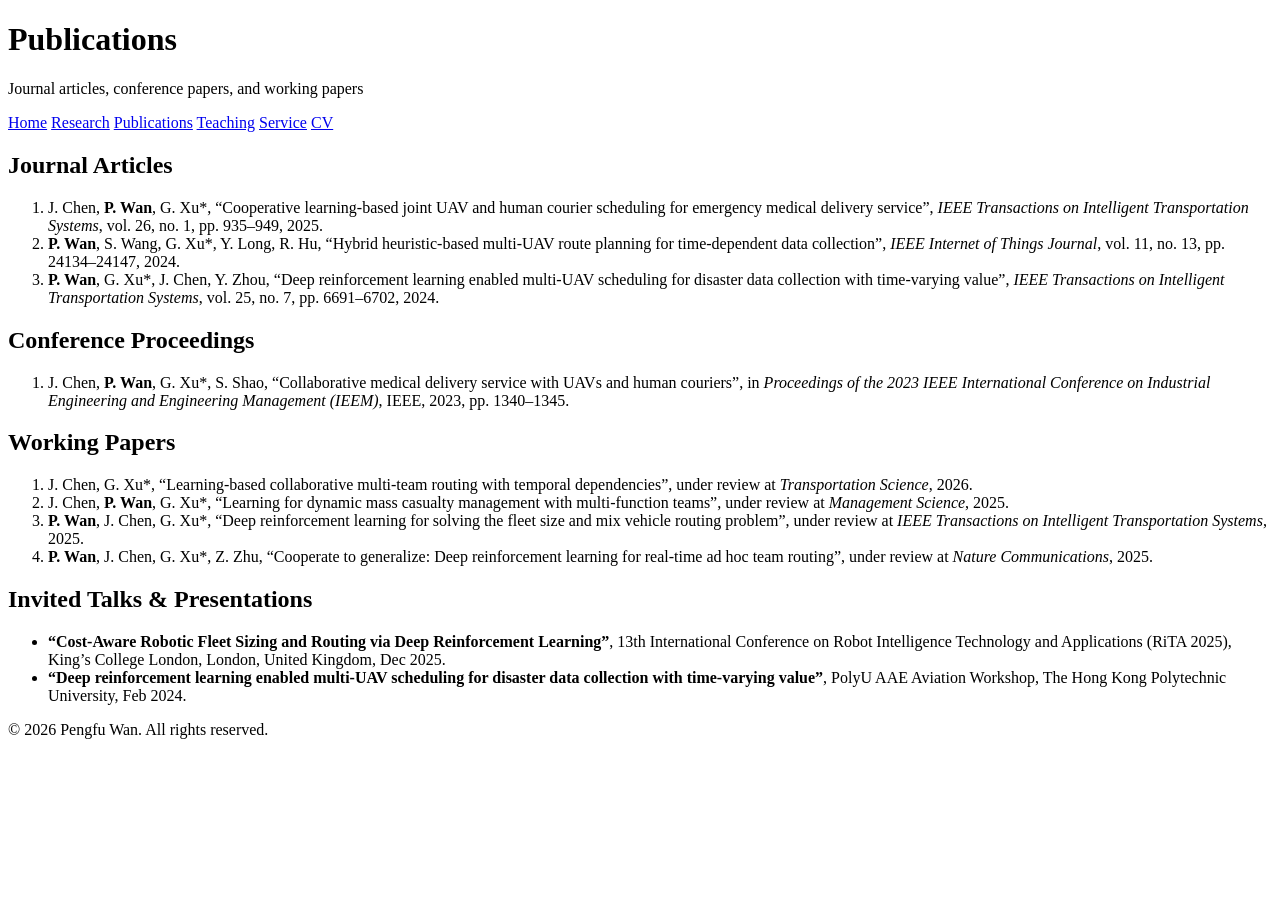
==== publications.html @ 0c418ccf "Create publications.html" ====
<!DOCTYPE html>
<html lang="en">
<head>
    <meta charset="UTF-8">
    <title>Pengfu Wan - Publications</title>
    <meta name="viewport" content="width=device-width, initial-scale=1">
    <meta name="description" content="Publications of Pengfu Wan in reinforcement learning, UAV routing, and intelligent transportation.">
    <link rel="stylesheet" href="style.css">
</head>
<body>
<header class="site-header">
    <div class="container header-content">
        <div class="title-block">
            <h1 class="site-title">Publications</h1>
            <p class="site-subtitle">Journal articles, conference papers, and working papers</p>
        </div>
    </div>
    <nav class="nav-bar">
        <div class="container">
            <a href="index.html" class="nav-item">Home</a>
            <a href="research.html" class="nav-item">Research</a>
            <a href="publications.html" class="nav-item active">Publications</a>
            <a href="teaching.html" class="nav-item">Teaching</a>
            <a href="service.html" class="nav-item">Service</a>
            <a href="cv/Pengfu_Wan_CV.pdf" class="nav-item" target="_blank">CV</a>
        </div>
    </nav>
</header>

<main class="container main-content">
    <section>
        <h2>Journal Articles</h2>
        <ol class="pub-list">
            <li>
                <span class="pub-authors">J. Chen, <strong>P. Wan</strong>, G. Xu*</span>,
                <span class="pub-title">“Cooperative learning-based joint UAV and human courier scheduling for emergency medical delivery service”</span>,
                <span class="pub-venue"><em>IEEE Transactions on Intelligent Transportation Systems</em></span>,
                vol. 26, no. 1, pp. 935–949, 2025.
            </li>
            <li>
                <span class="pub-authors"><strong>P. Wan</strong>, S. Wang, G. Xu*, Y. Long, R. Hu</span>,
                <span class="pub-title">“Hybrid heuristic-based multi-UAV route planning for time-dependent data collection”</span>,
                <span class="pub-venue"><em>IEEE Internet of Things Journal</em></span>,
                vol. 11, no. 13, pp. 24134–24147, 2024.
            </li>
            <li>
                <span class="pub-authors"><strong>P. Wan</strong>, G. Xu*, J. Chen, Y. Zhou</span>,
                <span class="pub-title">“Deep reinforcement learning enabled multi-UAV scheduling for disaster data collection with time-varying value”</span>,
                <span class="pub-venue"><em>IEEE Transactions on Intelligent Transportation Systems</em></span>,
                vol. 25, no. 7, pp. 6691–6702, 2024.
            </li>
        </ol>
    </section>

    <section>
        <h2>Conference Proceedings</h2>
        <ol class="pub-list">
            <li>
                <span class="pub-authors">J. Chen, <strong>P. Wan</strong>, G. Xu*, S. Shao</span>,
                <span class="pub-title">“Collaborative medical delivery service with UAVs and human couriers”</span>,
                in <em>Proceedings of the 2023 IEEE International Conference on Industrial Engineering and Engineering Management (IEEM)</em>,
                IEEE, 2023, pp. 1340–1345.
            </li>
        </ol>
    </section>

    <section>
        <h2>Working Papers</h2>
        <ol class="pub-list">
            <li>
                <span class="pub-authors">J. Chen, G. Xu*</span>,
                <span class="pub-title">“Learning-based collaborative multi-team routing with temporal dependencies”</span>,
                under review at <em>Transportation Science</em>, 2026.
            </li>
            <li>
                <span class="pub-authors">J. Chen, <strong>P. Wan</strong>, G. Xu*</span>,
                <span class="pub-title">“Learning for dynamic mass casualty management with multi-function teams”</span>,
                under review at <em>Management Science</em>, 2025.
            </li>
            <li>
                <span class="pub-authors"><strong>P. Wan</strong>, J. Chen, G. Xu*</span>,
                <span class="pub-title">“Deep reinforcement learning for solving the fleet size and mix vehicle routing problem”</span>,
                under review at <em>IEEE Transactions on Intelligent Transportation Systems</em>, 2025.
            </li>
            <li>
                <span class="pub-authors"><strong>P. Wan</strong>, J. Chen, G. Xu*, Z. Zhu</span>,
                <span class="pub-title">“Cooperate to generalize: Deep reinforcement learning for real-time ad hoc team routing”</span>,
                under review at <em>Nature Communications</em>, 2025.
            </li>
        </ol>
    </section>

    <section>
        <h2>Invited Talks &amp; Presentations</h2>
        <ul>
            <li>
                <strong>“Cost-Aware Robotic Fleet Sizing and Routing via Deep Reinforcement Learning”</strong>,
                13th International Conference on Robot Intelligence Technology and Applications (RiTA 2025),
                King’s College London, London, United Kingdom, Dec 2025.
            </li>
            <li>
                <strong>“Deep reinforcement learning enabled multi-UAV scheduling for disaster data collection with time-varying value”</strong>,
                PolyU AAE Aviation Workshop, The Hong Kong Polytechnic University, Feb 2024.
            </li>
        </ul>
    </section>
</main>

<footer class="site-footer">
    <div class="container">
        <p>&copy; <span id="year"></span> Pengfu Wan. All rights reserved.</p>
    </div>
</footer>

<script>
    document.getElementById('year').textContent = new Date().getFullYear();
</script>
</body>
</html>
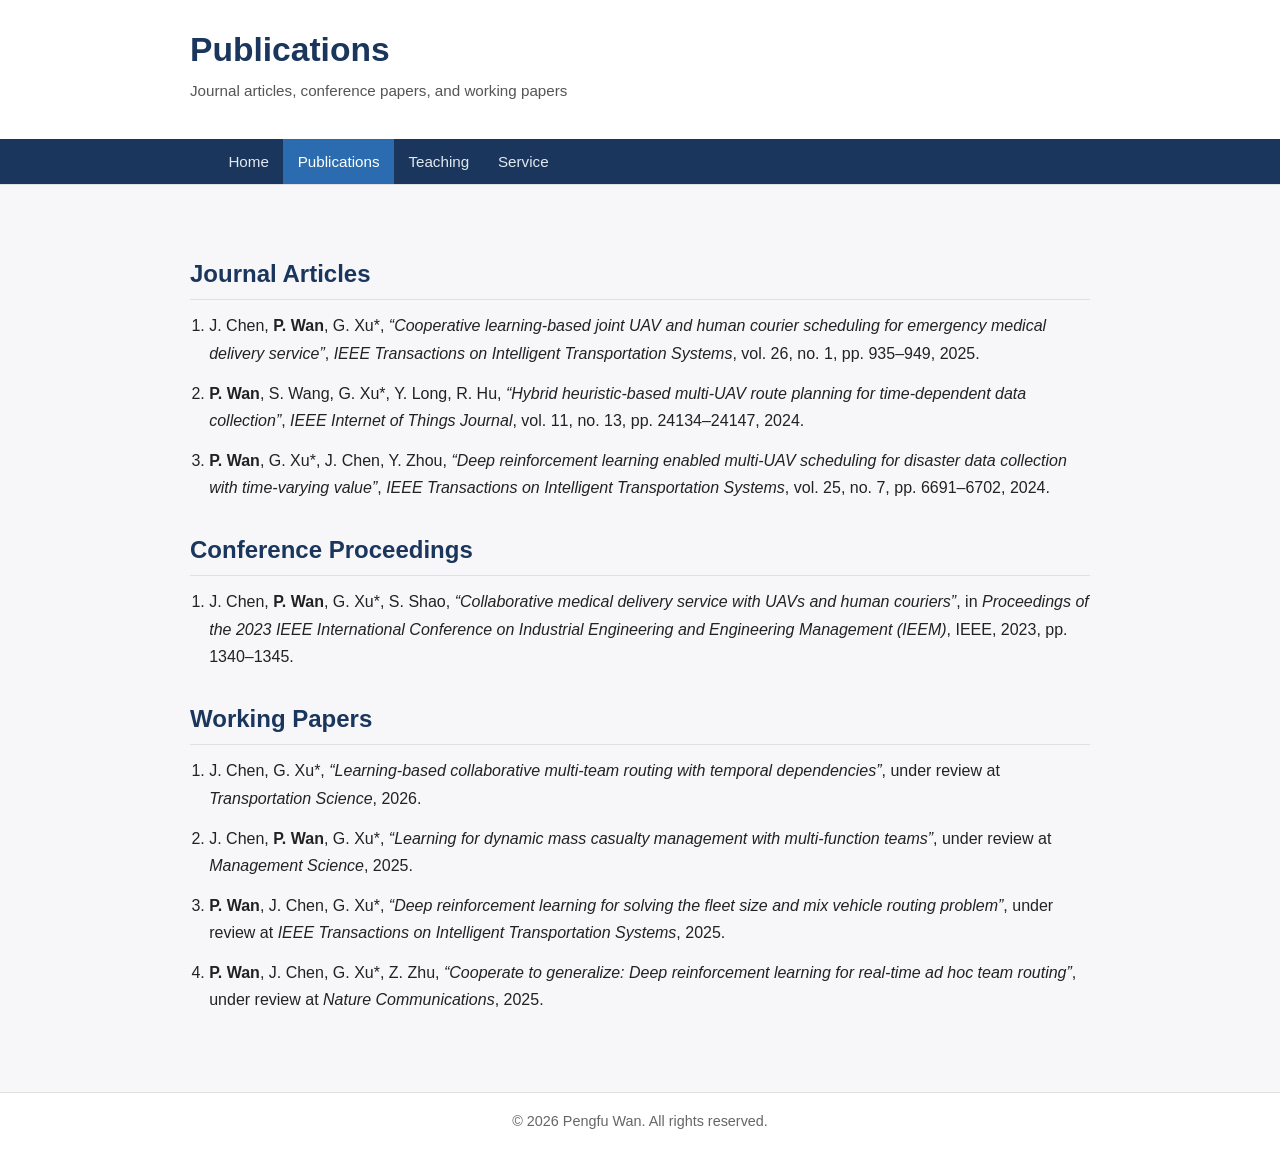
==== commit 5cee3973: "Update publications.html" ====
--- a/publications.html
+++ b/publications.html
@@ -18,11 +18,11 @@
     <nav class="nav-bar">
         <div class="container">
             <a href="index.html" class="nav-item">Home</a>
-            <a href="research.html" class="nav-item">Research</a>
+            <!-- <a href="research.html" class="nav-item">Research</a> -->
             <a href="publications.html" class="nav-item active">Publications</a>
             <a href="teaching.html" class="nav-item">Teaching</a>
             <a href="service.html" class="nav-item">Service</a>
-            <a href="cv/Pengfu_Wan_CV.pdf" class="nav-item" target="_blank">CV</a>
+            <!-- <a href="cv/Pengfu_Wan_CV.pdf" class="nav-item" target="_blank">CV</a> -->
         </div>
     </nav>
 </header>
@@ -90,7 +90,7 @@
         </ol>
     </section>
 
-    <section>
+    <!-- <section>
         <h2>Invited Talks &amp; Presentations</h2>
         <ul>
             <li>
@@ -103,7 +103,7 @@
                 PolyU AAE Aviation Workshop, The Hong Kong Polytechnic University, Feb 2024.
             </li>
         </ul>
-    </section>
+    </section> -->
 </main>
 
 <footer class="site-footer">
--- a/style.css
+++ b/style.css
@@ -0,0 +1,248 @@
+/* Basic reset */
+*,
+*::before,
+*::after {
+    box-sizing: border-box;
+    margin: 0;
+    padding: 0;
+}
+
+/* Typography and layout */
+body {
+    font-family: -apple-system, BlinkMacSystemFont, "Segoe UI", Roboto, Helvetica, Arial, sans-serif;
+    line-height: 1.7;
+    font-size: 16px;
+    color: #222;
+    background-color: #f7f7f9;
+}
+
+.container {
+    max-width: 900px;
+    margin: 0 auto;
+    padding: 0 1.5rem;
+}
+
+.main-content {
+    padding: 2.5rem 0 3rem 0;
+}
+
+h1, h2, h3 {
+    font-weight: 600;
+    color: #1a365d;
+}
+
+h1.site-title {
+    font-size: 2.1rem;
+}
+
+h2 {
+    font-size: 1.5rem;
+    margin-bottom: 0.75rem;
+    margin-top: 1.8rem;
+    border-bottom: 1px solid #e0e0e0;
+    padding-bottom: 0.3rem;
+}
+
+h3 {
+    font-size: 1.1rem;
+    margin-bottom: 0.3rem;
+}
+
+p, ul, ol {
+    margin-bottom: 0.9rem;
+}
+
+ul, ol {
+    padding-left: 1.2rem;
+}
+
+/* Header and navigation */
+.site-header {
+    background: #ffffff;
+    border-bottom: 1px solid #e0e0e0;
+}
+
+.header-content {
+    display: flex;
+    align-items: center;
+    justify-content: space-between;
+    padding: 1.3rem 0;
+}
+
+.title-block {
+    flex: 1;
+}
+
+.site-subtitle {
+    color: #555;
+    font-size: 0.95rem;
+}
+
+.portrait-block {
+    flex: 0 0 auto;
+    margin-left: 1rem;
+}
+
+.portrait-block img {
+    width: 110px;
+    height: 110px;
+    border-radius: 50%;
+    object-fit: cover;
+    border: 2px solid #e0e0e0;
+}
+
+/* Navigation bar */
+.nav-bar {
+    background-color: #1a365d;
+}
+
+.nav-bar .container {
+    display: flex;
+    flex-wrap: wrap;
+}
+
+.nav-item {
+    color: #e2e8f0;
+    text-decoration: none;
+    padding: 0.6rem 0.9rem;
+    font-size: 0.95rem;
+}
+
+.nav-item:hover {
+    background-color: #2c5282;
+    color: #ffffff;
+}
+
+.nav-item.active {
+    background-color: #2b6cb0;
+    color: #ffffff;
+}
+
+/* Timeline style (education, experience, etc.) */
+.timeline {
+    list-style: none;
+    border-left: 2px solid #e0e0e0;
+    padding-left: 1rem;
+    margin-top: 0.5rem;
+}
+
+.timeline li {
+    margin-bottom: 1.2rem;
+    padding-left: 0.5rem;
+    position: relative;
+}
+
+.timeline li::before {
+    content: "";
+    position: absolute;
+    left: -1.13rem;
+    top: 0.35rem;
+    width: 0.55rem;
+    height: 0.55rem;
+    border-radius: 50%;
+    background-color: #1a365d;
+}
+
+.timeline-header {
+    display: flex;
+    flex-direction: column;
+    margin-bottom: 0.1rem;
+}
+
+.timeline-title {
+    font-weight: 600;
+    color: #1a365d;
+}
+
+.timeline-date {
+    font-size: 0.9rem;
+    color: #666;
+}
+
+.timeline-body {
+    font-size: 0.95rem;
+}
+
+.timeline-institution {
+    display: block;
+    font-weight: 500;
+    color: #444;
+    margin-bottom: 0.1rem;
+}
+
+.timeline-meta {
+    font-size: 0.9rem;
+    color: #666;
+}
+
+/* Publications */
+.pub-list {
+    padding-left: 1.2rem;
+    margin-top: 0.3rem;
+}
+
+.pub-list li {
+    margin-bottom: 0.8rem;
+}
+
+.pub-authors {
+    font-weight: 400;
+}
+
+.pub-title {
+    font-style: italic;
+}
+
+/* Projects */
+.project {
+    margin-bottom: 1.4rem;
+}
+
+.project-meta {
+    font-size: 0.9rem;
+    color: #666;
+    margin-bottom: 0.2rem;
+}
+
+/* Footer */
+.site-footer {
+    border-top: 1px solid #e0e0e0;
+    padding: 1rem 0 1.2rem 0;
+    background-color: #ffffff;
+    font-size: 0.9rem;
+    color: #666;
+    margin-top: 1rem;
+    text-align: center;
+}
+
+/* Links */
+a {
+    color: #2b6cb0;
+    text-decoration: none;
+}
+
+a:hover {
+    text-decoration: underline;
+}
+
+/* Responsive adjustments */
+@media (max-width: 720px) {
+    .header-content {
+        flex-direction: column;
+        align-items: flex-start;
+    }
+
+    .portrait-block {
+        margin-left: 0;
+        margin-top: 0.8rem;
+    }
+
+    .nav-bar .container {
+        flex-direction: row;
+        flex-wrap: wrap;
+    }
+
+    .nav-item {
+        padding: 0.5rem 0.7rem;
+    }
+}
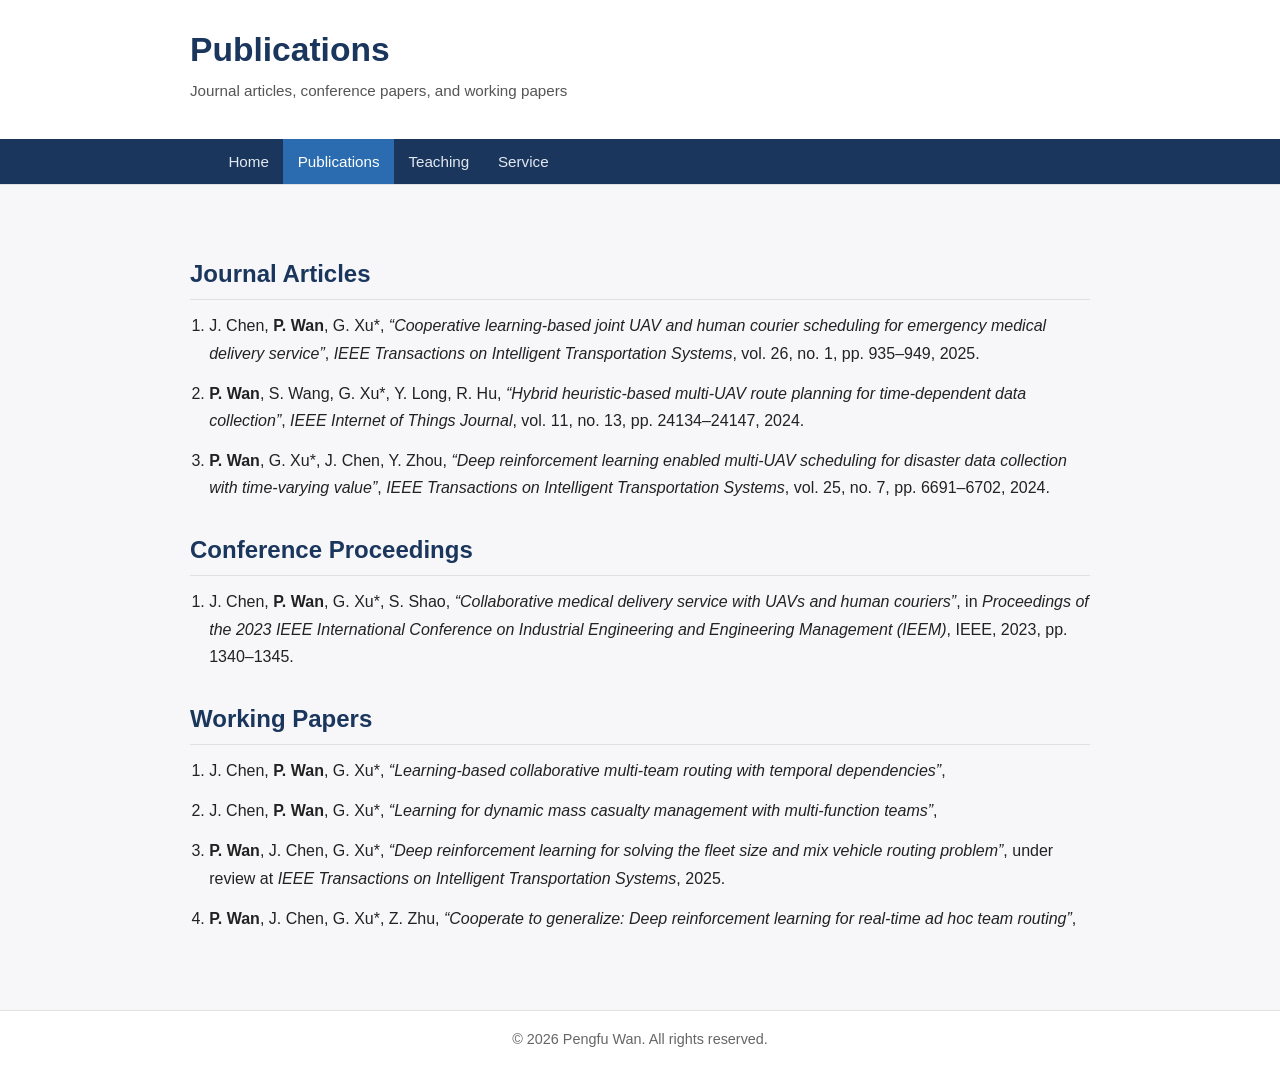
==== commit f0292620: "Update publications.html" ====
--- a/publications.html
+++ b/publications.html
@@ -68,14 +68,14 @@
         <h2>Working Papers</h2>
         <ol class="pub-list">
             <li>
-                <span class="pub-authors">J. Chen, G. Xu*</span>,
+                <span class="pub-authors">J. Chen, <strong>P. Wan</strong>, G. Xu*</span>,
                 <span class="pub-title">“Learning-based collaborative multi-team routing with temporal dependencies”</span>,
-                under review at <em>Transportation Science</em>, 2026.
+                <!-- under review at <em>Transportation Science</em>, 2026. -->
             </li>
             <li>
                 <span class="pub-authors">J. Chen, <strong>P. Wan</strong>, G. Xu*</span>,
                 <span class="pub-title">“Learning for dynamic mass casualty management with multi-function teams”</span>,
-                under review at <em>Management Science</em>, 2025.
+                <!-- under review at <em>Management Science</em>, 2025. -->
             </li>
             <li>
                 <span class="pub-authors"><strong>P. Wan</strong>, J. Chen, G. Xu*</span>,
@@ -85,7 +85,7 @@
             <li>
                 <span class="pub-authors"><strong>P. Wan</strong>, J. Chen, G. Xu*, Z. Zhu</span>,
                 <span class="pub-title">“Cooperate to generalize: Deep reinforcement learning for real-time ad hoc team routing”</span>,
-                under review at <em>Nature Communications</em>, 2025.
+                <!-- under review at <em>Nature Communications</em>, 2025. -->
             </li>
         </ol>
     </section>
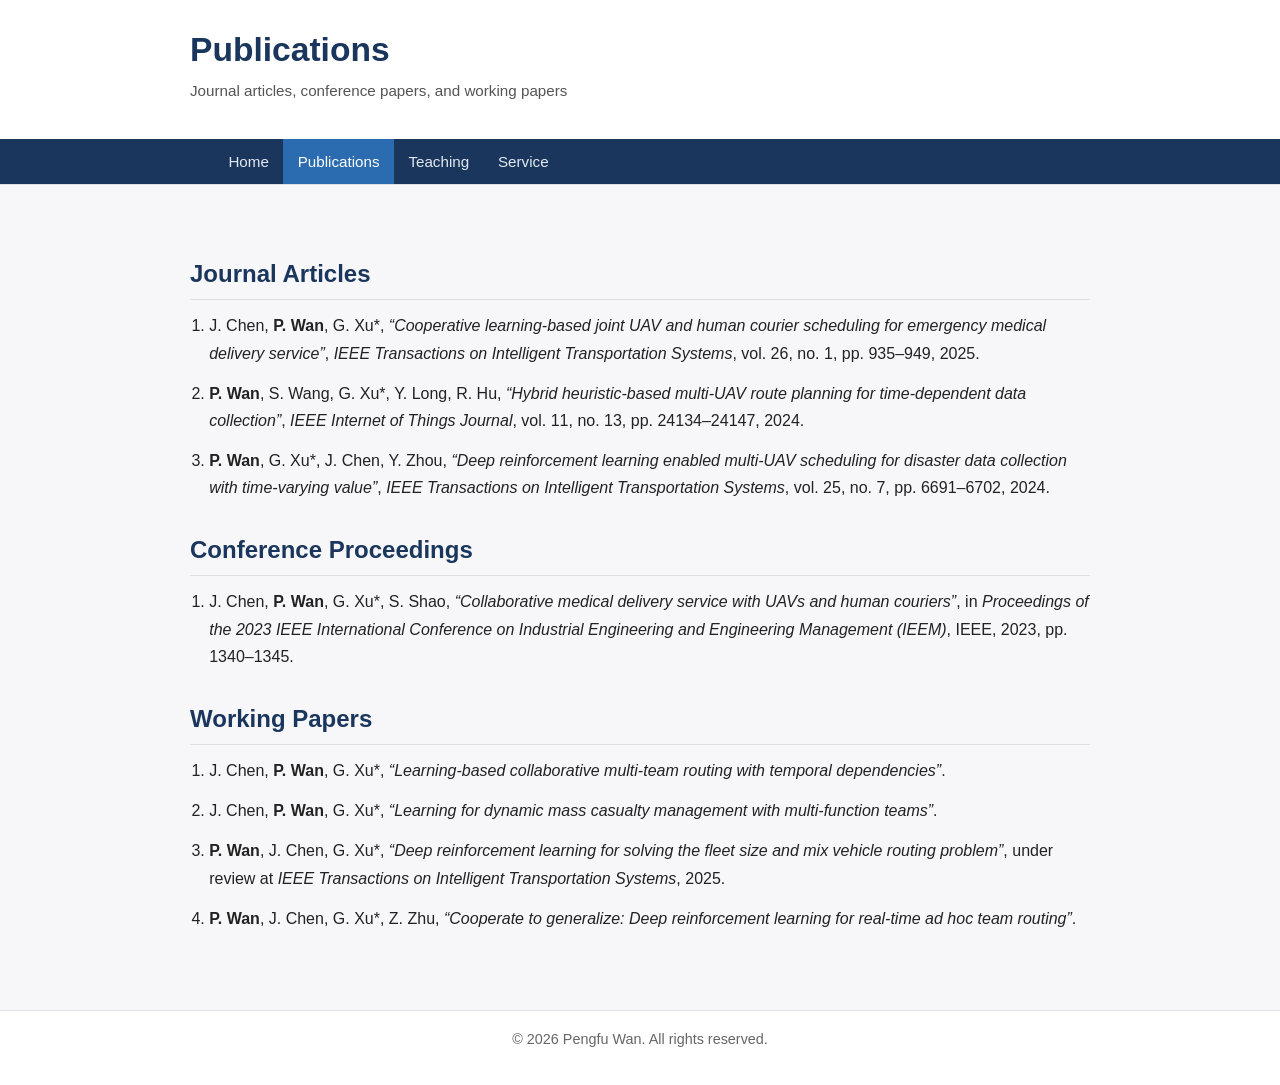
==== commit 3295252e: "Update publications.html" ====
--- a/publications.html
+++ b/publications.html
@@ -69,12 +69,12 @@
         <ol class="pub-list">
             <li>
                 <span class="pub-authors">J. Chen, <strong>P. Wan</strong>, G. Xu*</span>,
-                <span class="pub-title">“Learning-based collaborative multi-team routing with temporal dependencies”</span>,
+                <span class="pub-title">“Learning-based collaborative multi-team routing with temporal dependencies”</span>.
                 <!-- under review at <em>Transportation Science</em>, 2026. -->
             </li>
             <li>
                 <span class="pub-authors">J. Chen, <strong>P. Wan</strong>, G. Xu*</span>,
-                <span class="pub-title">“Learning for dynamic mass casualty management with multi-function teams”</span>,
+                <span class="pub-title">“Learning for dynamic mass casualty management with multi-function teams”</span>.
                 <!-- under review at <em>Management Science</em>, 2025. -->
             </li>
             <li>
@@ -84,7 +84,7 @@
             </li>
             <li>
                 <span class="pub-authors"><strong>P. Wan</strong>, J. Chen, G. Xu*, Z. Zhu</span>,
-                <span class="pub-title">“Cooperate to generalize: Deep reinforcement learning for real-time ad hoc team routing”</span>,
+                <span class="pub-title">“Cooperate to generalize: Deep reinforcement learning for real-time ad hoc team routing”</span>.
                 <!-- under review at <em>Nature Communications</em>, 2025. -->
             </li>
         </ol>
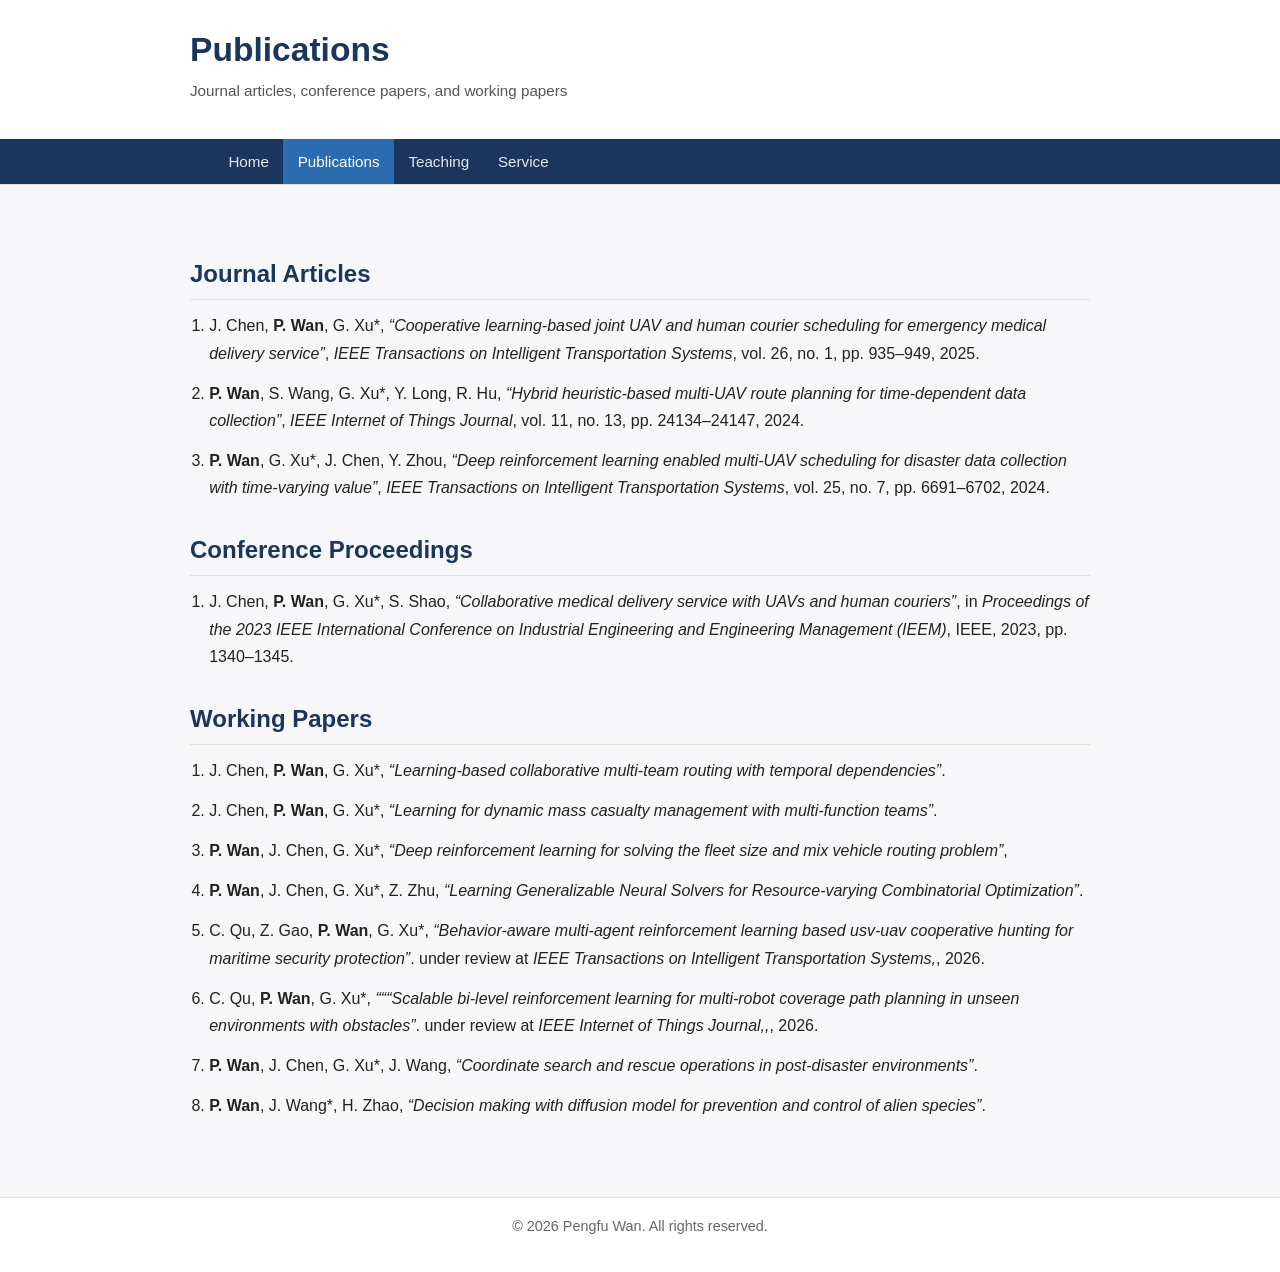
==== commit 3e723ee6: "Update publications.html" ====
--- a/publications.html
+++ b/publications.html
@@ -80,13 +80,32 @@
             <li>
                 <span class="pub-authors"><strong>P. Wan</strong>, J. Chen, G. Xu*</span>,
                 <span class="pub-title">“Deep reinforcement learning for solving the fleet size and mix vehicle routing problem”</span>,
-                under review at <em>IEEE Transactions on Intelligent Transportation Systems</em>, 2025.
+                <!-- under review at <em>IEEE Transactions on Intelligent Transportation Systems</em>, 2025. -->
             </li>
             <li>
                 <span class="pub-authors"><strong>P. Wan</strong>, J. Chen, G. Xu*, Z. Zhu</span>,
-                <span class="pub-title">“Cooperate to generalize: Deep reinforcement learning for real-time ad hoc team routing”</span>.
+                <span class="pub-title">“Learning Generalizable Neural Solvers for Resource-varying Combinatorial Optimization”</span>.
                 <!-- under review at <em>Nature Communications</em>, 2025. -->
             </li>
+            <li>
+                <span class="pub-authors">C. Qu, Z. Gao, <strong>P. Wan</strong>, G. Xu*</span>,
+                <span class="pub-title">“Behavior-aware multi-agent reinforcement learning based usv-uav cooperative hunting for maritime security protection”</span>.
+                under review at <em>IEEE Transactions on Intelligent Transportation Systems,</em>, 2026.
+            </li>
+            <li>
+                <span class="pub-authors">C. Qu, <strong>P. Wan</strong>, G. Xu*</span>,
+                <span class="pub-title">“““Scalable bi-level reinforcement learning for multi-robot coverage path planning in unseen environments with obstacles”</span>.
+                under review at <em>IEEE Internet of Things Journal,,</em>, 2026.
+            </li>
+            <li>
+                <span class="pub-authors"><strong>P. Wan</strong>, J. Chen, G. Xu*, J. Wang,
+                <span class="pub-title">“Coordinate search and rescue operations in post-disaster environments”</span>.
+            </li>
+            <li>
+                <span class="pub-authors"><strong>P. Wan</strong>, J. Wang*, H. Zhao,
+                <span class="pub-title">“Decision making with diffusion model for prevention and control of alien species”</span>.
+            </li>
+            
         </ol>
     </section>
 
--- a/style.css
+++ b/style.css
@@ -84,9 +84,8 @@
 }
 
 .portrait-block img {
-    width: 110px;
-    height: 110px;
-    border-radius: 50%;
+    width: 130px;
+    height: 150px;
     object-fit: cover;
     border: 2px solid #e0e0e0;
 }
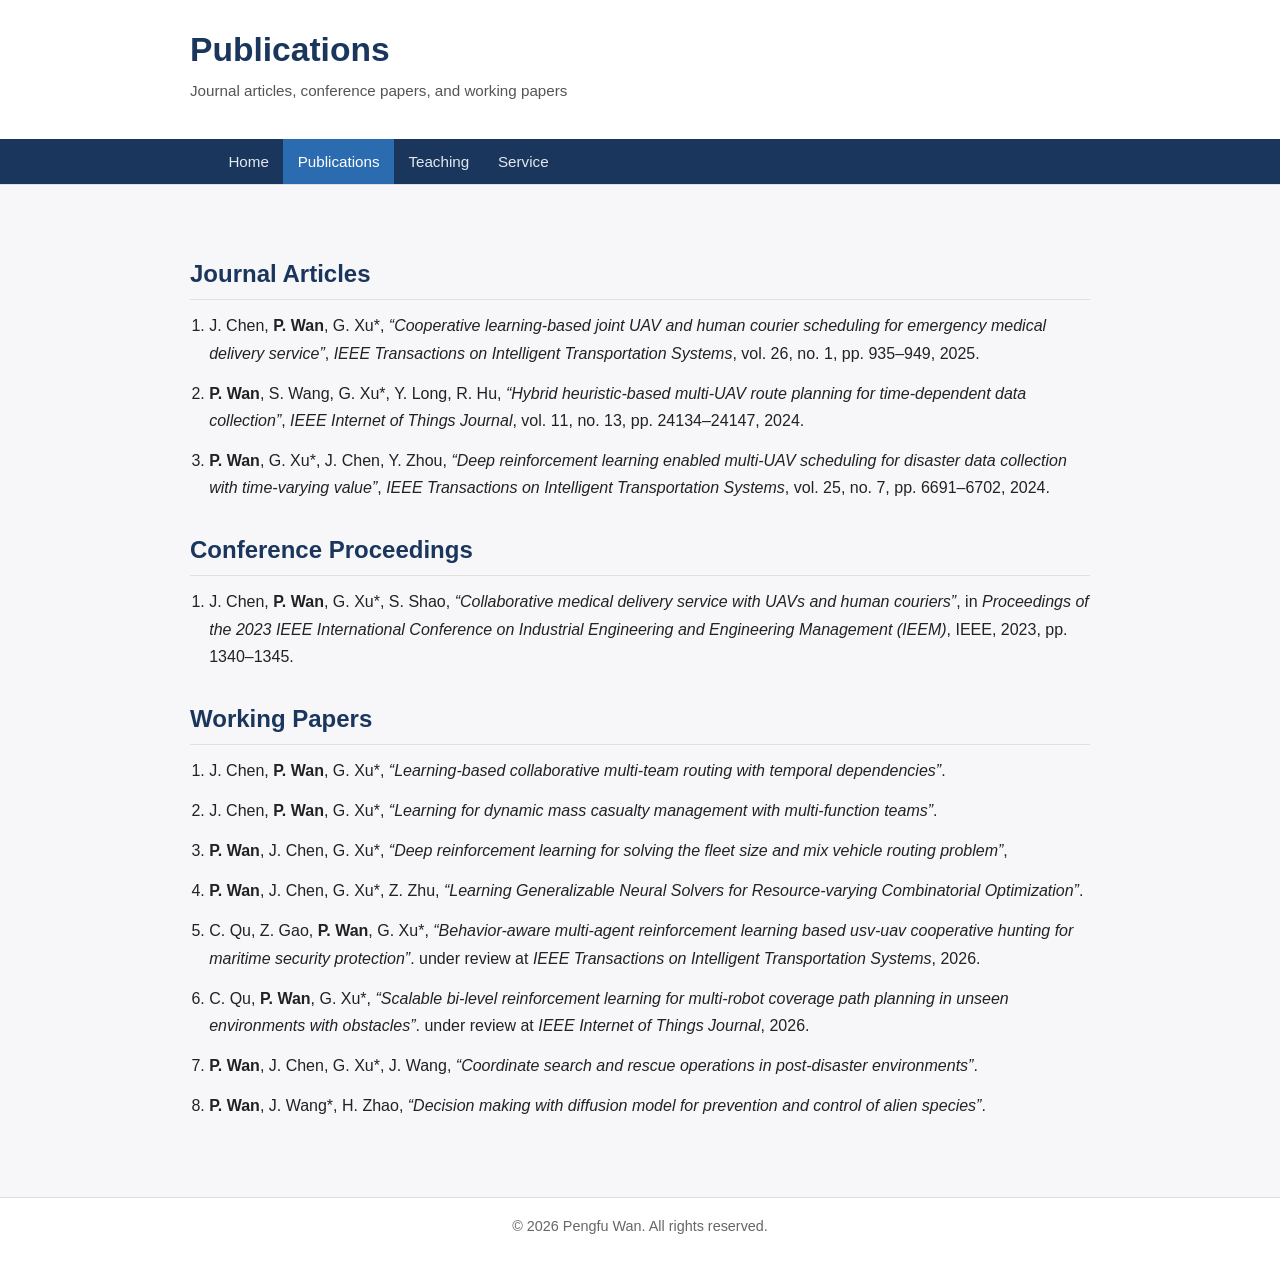
==== commit 0fc626cb: "Update publications.html" ====
--- a/publications.html
+++ b/publications.html
@@ -90,12 +90,12 @@
             <li>
                 <span class="pub-authors">C. Qu, Z. Gao, <strong>P. Wan</strong>, G. Xu*</span>,
                 <span class="pub-title">“Behavior-aware multi-agent reinforcement learning based usv-uav cooperative hunting for maritime security protection”</span>.
-                under review at <em>IEEE Transactions on Intelligent Transportation Systems,</em>, 2026.
+                under review at <em>IEEE Transactions on Intelligent Transportation Systems</em>, 2026.
             </li>
             <li>
                 <span class="pub-authors">C. Qu, <strong>P. Wan</strong>, G. Xu*</span>,
-                <span class="pub-title">“““Scalable bi-level reinforcement learning for multi-robot coverage path planning in unseen environments with obstacles”</span>.
-                under review at <em>IEEE Internet of Things Journal,,</em>, 2026.
+                <span class="pub-title">“Scalable bi-level reinforcement learning for multi-robot coverage path planning in unseen environments with obstacles”</span>.
+                under review at <em>IEEE Internet of Things Journal</em>, 2026.
             </li>
             <li>
                 <span class="pub-authors"><strong>P. Wan</strong>, J. Chen, G. Xu*, J. Wang,
